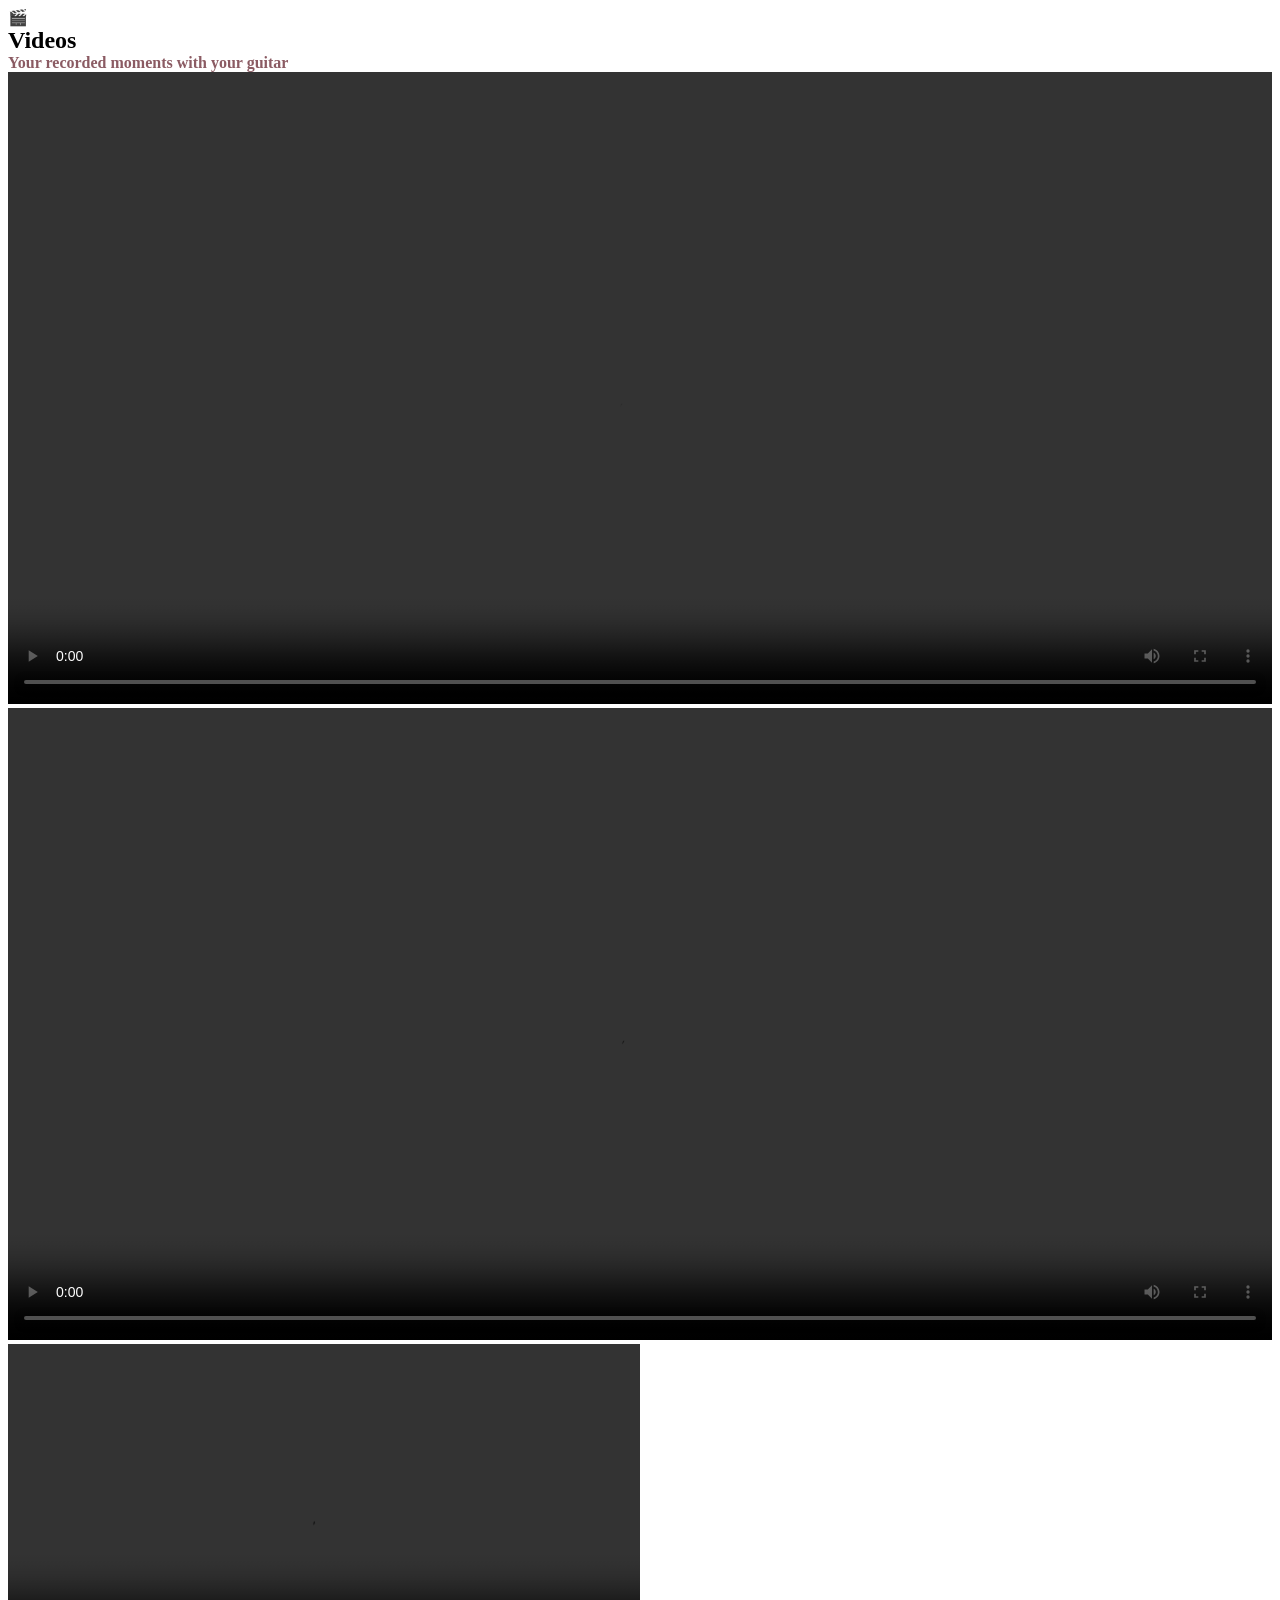
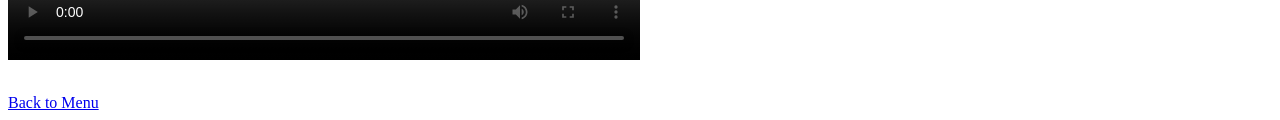
==== videos.html @ 9a93ff38 "Add files via upload" ====
<!doctype html>
<html lang="en">
<head>
  <meta charset="utf-8">
  <title>Videos</title>
  <meta name="viewport" content="width=device-width,initial-scale=1">
  <link rel="stylesheet" href="style.css">
</head>
<body>
  <div class="container">
    <div class="card">
      <div class="header">
        <div class="logo">🎬</div>
        <div>
          <h2 style="margin:0">Videos</h2>
          <div style="color:#8b5b63;font-weight:600">Your recorded moments with your guitar</div>
        </div>
      </div>

      <div class="grid">
        <div class="video-card tilt">
          <video controls style="width:100%; height:100%; object-fit:cover;">
            <source src="Cutie1.mp4" type="video/mp4">
            Your browser does not support video.
          </video>
        </div>

        <div class="video-card tilt">
          <video controls style="width:100%; height:100%; object-fit:cover;">
            <source src="Cutie2.mp4" type="video/mp4">
          </video>
        </div>
      </div>

        <div class="video-card tilt">
          <video controls style="width:50%; height:100%; object-fit:cover;">
            <source src="Cutie3.mp4" type="video/mp4">
            Your browser does not support video.
          </video>
        </div>

      <p class="small" style="margin-top:12px"></p>

      <a class="btn" href="main.html" style="margin-top:14px; display:inline-block">Back to Menu</a>
    </div>
  </div>

  <script src="app.js"></script>
</body>
</html>
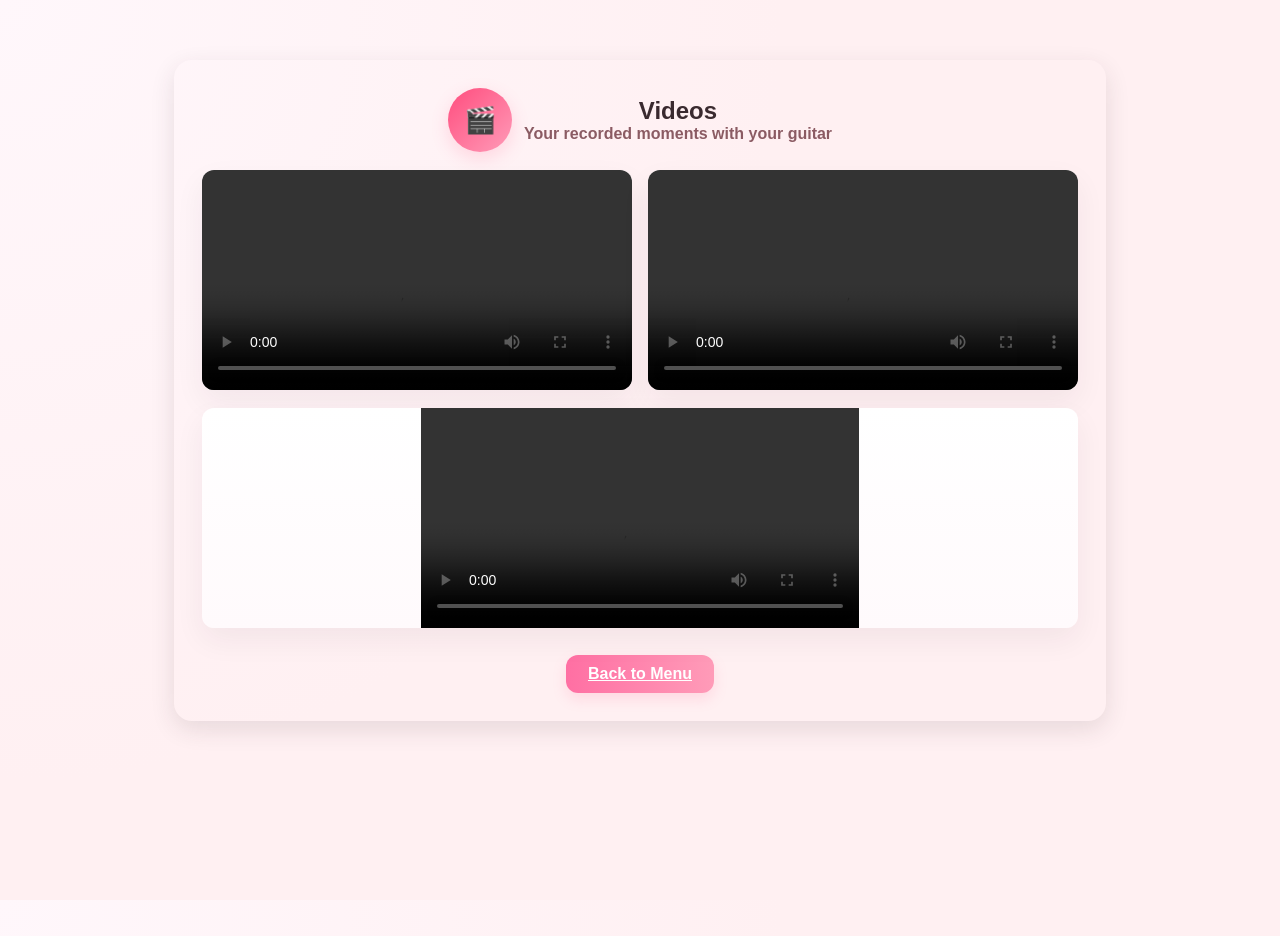
==== commit 2e3e4c49: "Update videos.html" ====
--- a/videos.html
+++ b/videos.html
@@ -31,7 +31,7 @@
           </video>
         </div>
       </div>
-
+      <br>
         <div class="video-card tilt">
           <video controls style="width:50%; height:100%; object-fit:cover;">
             <source src="Cutie3.mp4" type="video/mp4">
@@ -47,4 +47,5 @@
 
   <script src="app.js"></script>
 </body>
-</html>+
+</html>
--- a/style.css
+++ b/style.css
@@ -0,0 +1,164 @@
+/* style.css - shared styles for the monthsary site */
+:root{
+  --bg:#fff0f2;
+  --accent:#ff6fa3;
+  --muted:#f7dfe7;
+  --card:#ffffff;
+  --text:#3a2a2f;
+  --glass: rgba(255,255,255,0.6);
+  --shadow: 0 8px 24px rgba(58,42,47,0.12);
+  --heart: #ff4d7e;
+  --font-sans: "Helvetica Neue", Arial, sans-serif;
+}
+
+*{box-sizing:border-box}
+html,body{height:100%;}
+body{
+  margin:0;
+  font-family:var(--font-sans);
+  background: radial-gradient(circle at top left, #fff7fb 0%, var(--bg) 50%);
+  color:var(--text);
+  -webkit-font-smoothing:antialiased;
+  -moz-osx-font-smoothing:grayscale;
+}
+
+/* container */
+.container{
+  max-width:980px;
+  margin:36px auto;
+  padding:24px;
+}
+
+/* centered card */
+.card{
+  background: linear-gradient(180deg, rgba(255,255,255,0.😎, rgba(255,255,255,0.95)));
+  border-radius:18px;
+  box-shadow: var(--shadow);
+  padding:28px;
+  text-align:center;
+}
+
+/* header & hearts */
+.header{
+  display:flex;
+  gap:12px;
+  align-items:center;
+  justify-content:center;
+  margin-bottom:12px;
+}
+.logo{
+  width:64px;height:64px;
+  border-radius:50%;
+  background:linear-gradient(135deg,var(--heart),#ff9bb8);
+  display:flex;align-items:center;justify-content:center;
+  color:white;font-weight:700; font-size:26px;
+  box-shadow: 0 6px 18px rgba(255,77,126,0.18);
+}
+
+/* secret code input */
+.code-wrap{display:flex;flex-direction:column;gap:12px;align-items:center}
+.code-input{
+  width:320px;
+  max-width:90%;
+  padding:14px 18px;
+  border-radius:12px;
+  border:1px solid rgba(58,42,47,0.06);
+  font-size:18px; text-align:center;
+  background:linear-gradient(180deg, #fff, #fff9fb);
+  outline:none;
+}
+.btn{
+  padding:10px 22px;border-radius:12px;border:0;font-weight:700;
+  cursor:pointer; font-size:16px;
+  background: linear-gradient(90deg,var(--accent),#ff9bb8);
+  color:white; box-shadow: 0 6px 14px rgba(255,111,156,0.18);
+}
+
+/* feedback */
+.message{
+  margin-top:10px; font-weight:600; color:var(--heart);
+  min-height:22px;
+  transition:opacity .25s;
+}
+
+/* main menu styles */
+.menu{
+  display:flex;flex-wrap:wrap;gap:18px;justify-content:center;margin-top:18px;
+}
+.card-btn{
+  width:172px;height:130px;border-radius:14px;background:linear-gradient(180deg,var(--card),var(--glass));
+  display:flex;flex-direction:column;align-items:center;justify-content:center;
+  text-decoration:none;color:var(--text); box-shadow:0 10px 30px rgba(58,42,47,0.08);
+  transition:transform .35s, box-shadow .35s;
+  transform-style:preserve-3d;
+  position:relative; perspective:800px;
+}
+.card-btn:hover{
+  transform:translateY(-8px) rotateX(4deg);
+  box-shadow: 0 18px 40px rgba(58,42,47,0.14);
+}
+.card-icon{font-size:36px;margin-bottom:8px;}
+.card-title{font-weight:700}
+.small{font-size:13px;color:#77575b;margin-top:6px}
+
+/* envelope for love letter */
+.envelope{
+  width:220px;height:160px;margin:14px auto;position:relative;cursor:pointer;
+  transform-style:preserve-3d; transition: transform .6s;
+}
+.envelope .flap{
+  position:absolute; left:0; right:0; top:0; height:60%;
+  background: linear-gradient(180deg,#ffd7e6,#ffc7dd);
+  border-radius:12px 12px 0 0; transform-origin:center top;
+  box-shadow:0 10px 30px rgba(255,77,126,0.08);
+}
+.envelope .body{
+  position:absolute; left:0; right:0; bottom:0; height:60%;
+  background: linear-gradient(180deg,#fff,#fff7f9);
+  border-radius:0 0 12px 12px;
+  border-top:1px solid rgba(58,42,47,0.03);
+  padding:12px;
+  display:flex;align-items:center;justify-content:center;
+}
+.envelope.open .flap{ transform: rotateX(180deg);}
+
+/* hidden letter text */
+.letter-text{
+  text-align:left; max-width:720px; margin:18px auto;font-size:16px;line-height:1.6;
+  background: linear-gradient(180deg,#fff,#fffefc); padding:18px;border-radius:12px; box-shadow:var(--shadow)
+}
+
+/* audio player */
+.player{
+  display:flex;gap:10px;align-items:center;justify-content:center;margin-top:12px;
+}
+.player audio{width:100%;max-width:520px;border-radius:12px;}
+
+/* gallery grid */
+.grid{
+  display:grid; grid-template-columns: repeat(auto-fit,minmax(180px,1fr)); gap:16px; margin-top:18px;
+}
+.photo-card, .video-card{
+  height:220px;border-radius:12px; overflow:hidden; position:relative;
+  transform-style:preserve-3d; transition: transform .45s, box-shadow .45s;
+  cursor:pointer;
+  box-shadow:0 12px 30px rgba(58,42,47,0.06);
+  background: linear-gradient(180deg,#fff,#fffafc);
+}
+.photo-card:hover, .video-card:hover{
+  transform: translateY(-10px) rotateX(3deg);
+  box-shadow: 0 22px 48px rgba(58,42,47,0.12);
+}
+.photo-card img{width:100%;height:100%;object-fit:cover;display:block;}
+
+/* 3D tilt effect for media */
+.tilt{
+  transform-style:preserve-3d; transition: transform .25s;
+}
+
+/* responsive */
+@media (max-width:640px){
+  .card-btn{width:45%; min-width:140px}
+  .envelope{width:180px;height:130px}
+  .letter-text{padding:12px}
+}
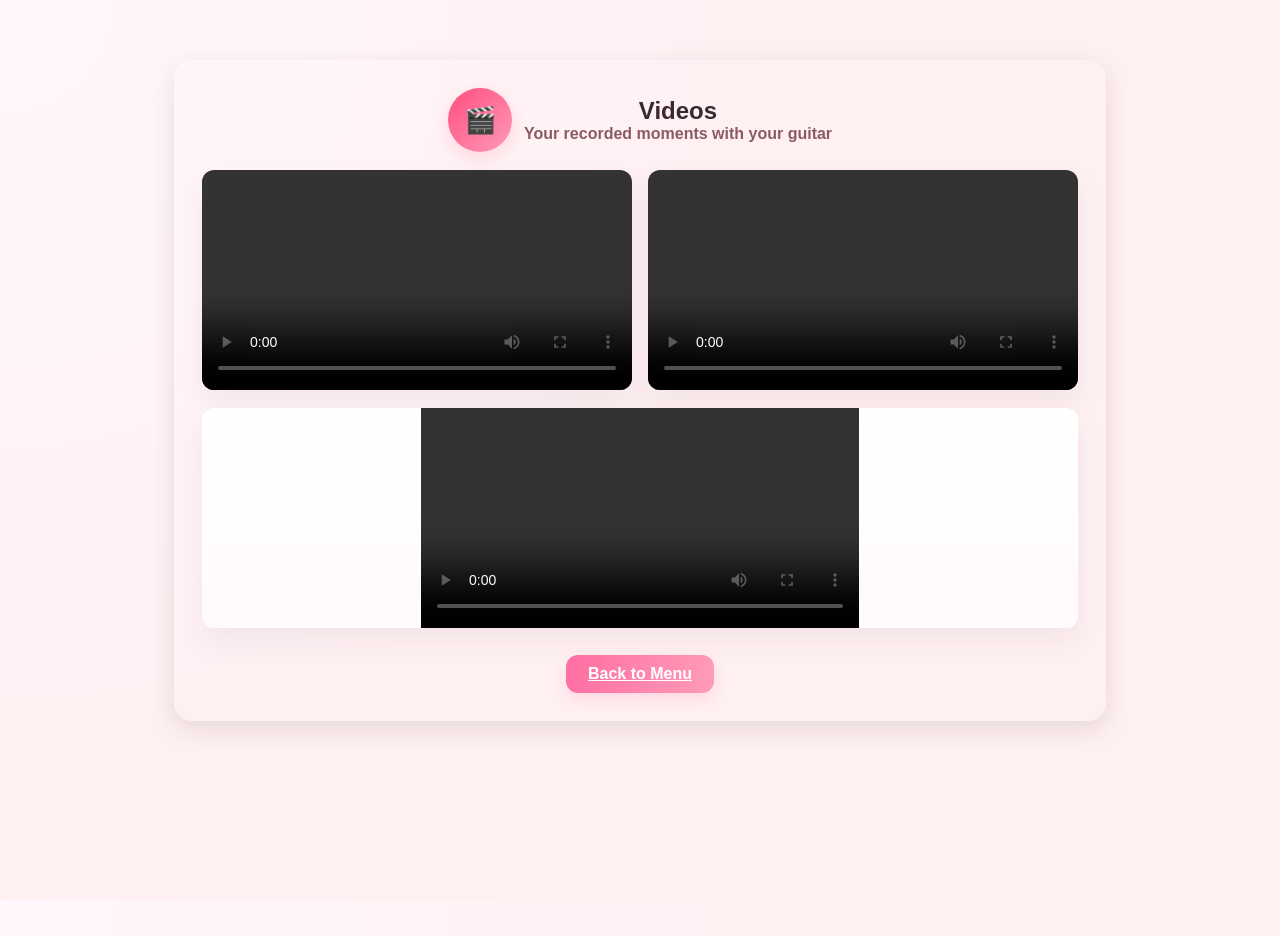
==== commit a1abc155: "Update videos.html" ====
--- a/videos.html
+++ b/videos.html
@@ -49,3 +49,4 @@
 </body>
 
 </html>
+
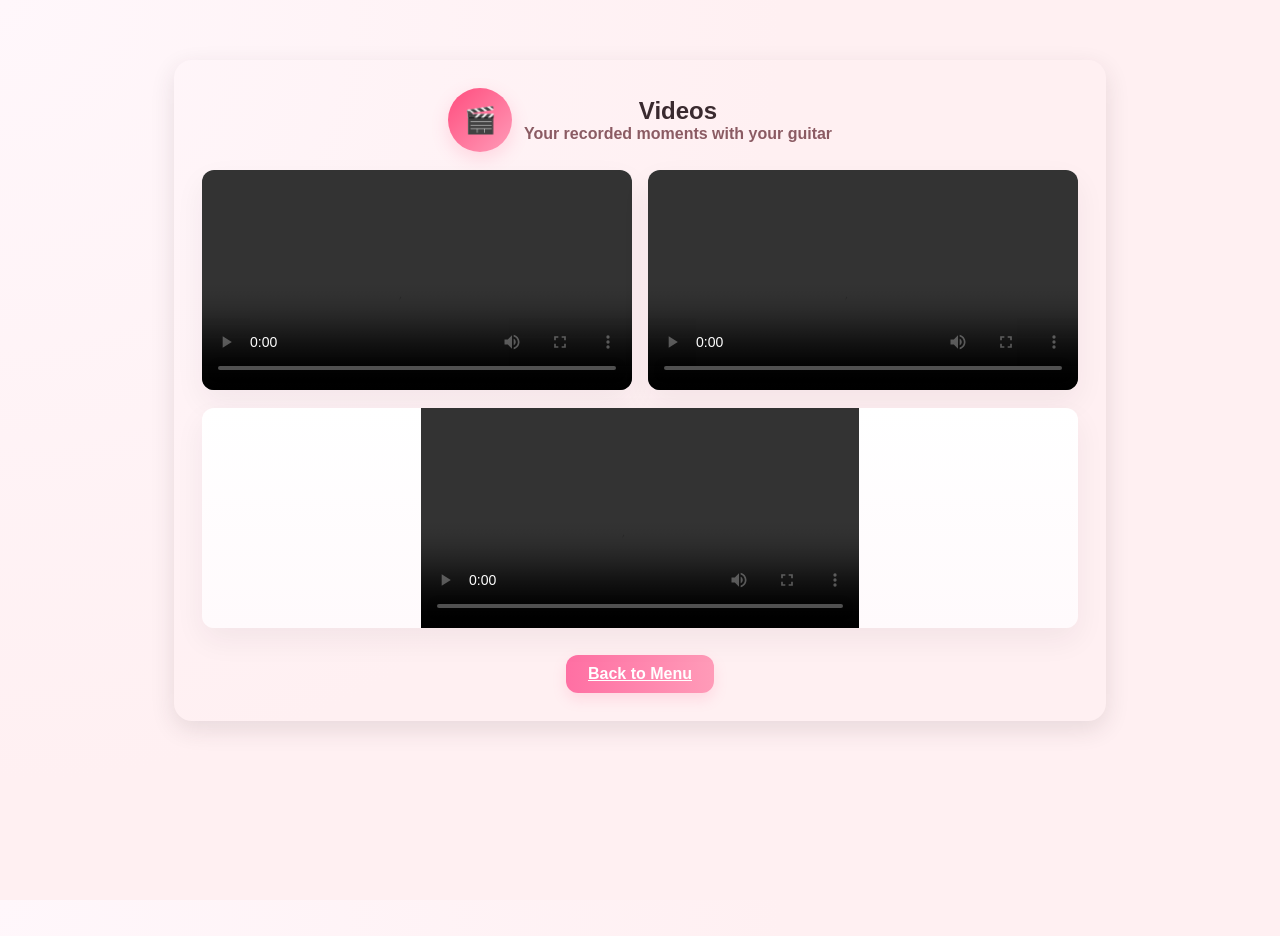
==== commit 8f39fb53: "Add files via upload" ====
--- a/videos.html
+++ b/videos.html
@@ -24,7 +24,7 @@
             Your browser does not support video.
           </video>
         </div>
-
+      
         <div class="video-card tilt">
           <video controls style="width:100%; height:100%; object-fit:cover;">
             <source src="Cutie2.mp4" type="video/mp4">
@@ -47,6 +47,4 @@
 
   <script src="app.js"></script>
 </body>
-
-</html>
-
+</html>
